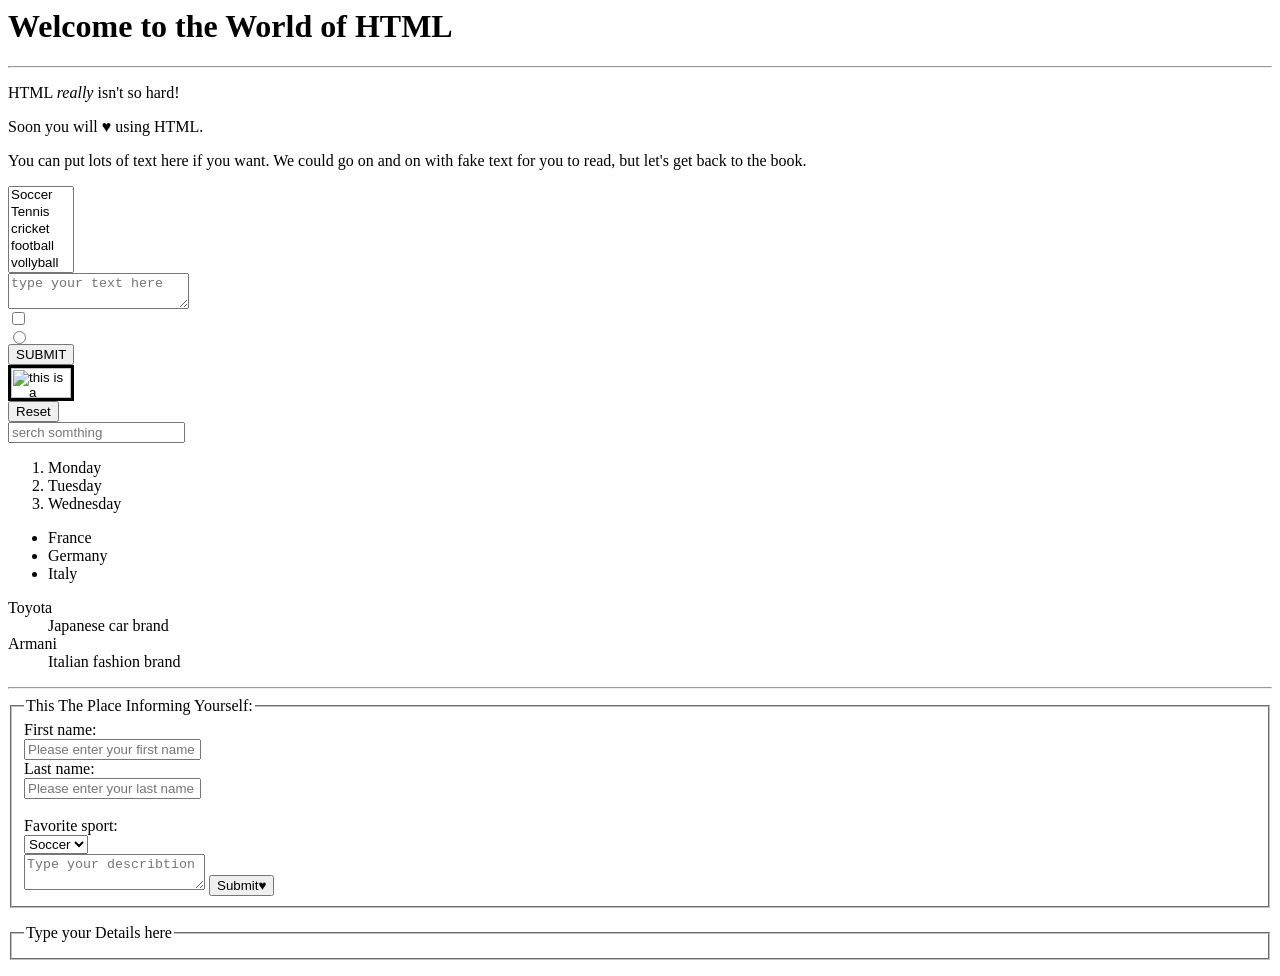
==== one.html @ 90bc3e89 "first commit" ====
<HTML>
<head>
<title>Hello HTML 4 World</title>
</head>
<body>
<h1>Welcome to the World of HTML</h1>
<hr>
<p>HTML <em>really</em> isn't so hard!</p>
<p>Soon you will &hearts; using HTML.</p>
<p>You can put lots of text here if you want.
We could go on and on with fake text for you
to read, but let's get back to the book.</p>

<select name="kiru" size="5">
		<option value="soccer">Soccer</option>
 		<option value="tennis">Tennis</option>
 		<option value="cricket">cricket</option>
 		<option value="football">football</option>
 		<option value="volly">vollyball</option>
 		<option value="basket">basketball</option>
 		<option value="net">netball</option>
 		<option value="ten">tennis</option>
 		<option value="currum">currom</option>
 		<option value="chess">chess</option>
</select><br>
<textarea name=kiru cols="x" rows="y" placeholder="type your text here"></textarea>
<br>
<input type="checkbox" name=kiru value=10>
<br>
<input type="radio" name=kiru value=4>
<br>
<input type="submit" value=SUBMIT>
<br>
<input type="image" name=kirupan src="C:\Users\SSRS COMPUTER\Downloads\1545050.png" border=3 alt="this is a picture" height="30px" width="60px">

<br>

<input type="reset">
<br>
<input type="search" name=serch placeholder="serch somthing"> 

	<ol>
		<li>Monday</li>
		<li>Tuesday</li>
		<li>Wednesday</li>
	</ol>
<ul>
		<li>France</li>
		<li>Germany</li>
		<li>Italy</li>
</ul>
<dl>
	<dt>Toyota</dt>
	<dd>Japanese car brand</dd>
	<dt>Armani</dt>
	<dd>Italian fashion brand</dd>
</dl>
<hr>

<form action="new one.html" method="post" >
<fieldset>
	<legend>This The Place  Informing Yourself:</legend>
	First name:<br>
		<input type="text" name="first-name"  placeholder="Please enter your first name here"><br>
	Last name:<br>
		<input type="text" name="last-name"  placeholder="Please enter your last name here"><br><br>
	Favorite sport:<br>
	<select>
 		<option value="soccer">Soccer
 			</option>
 		<option value="tennis">Tennis
 			</option>
 		<option value="golf">Golf
 			</option>
	</select><br>
	<textarea name="description" placeholder="Type your describtion"></textarea>
	<input type="submit" value="Submit&hearts;">
</fieldset>
</form>


<form action="#">
	<fieldset>
		<legend>Type your Details here</legend>
	</fieldset>
</form>


</body>
</html>
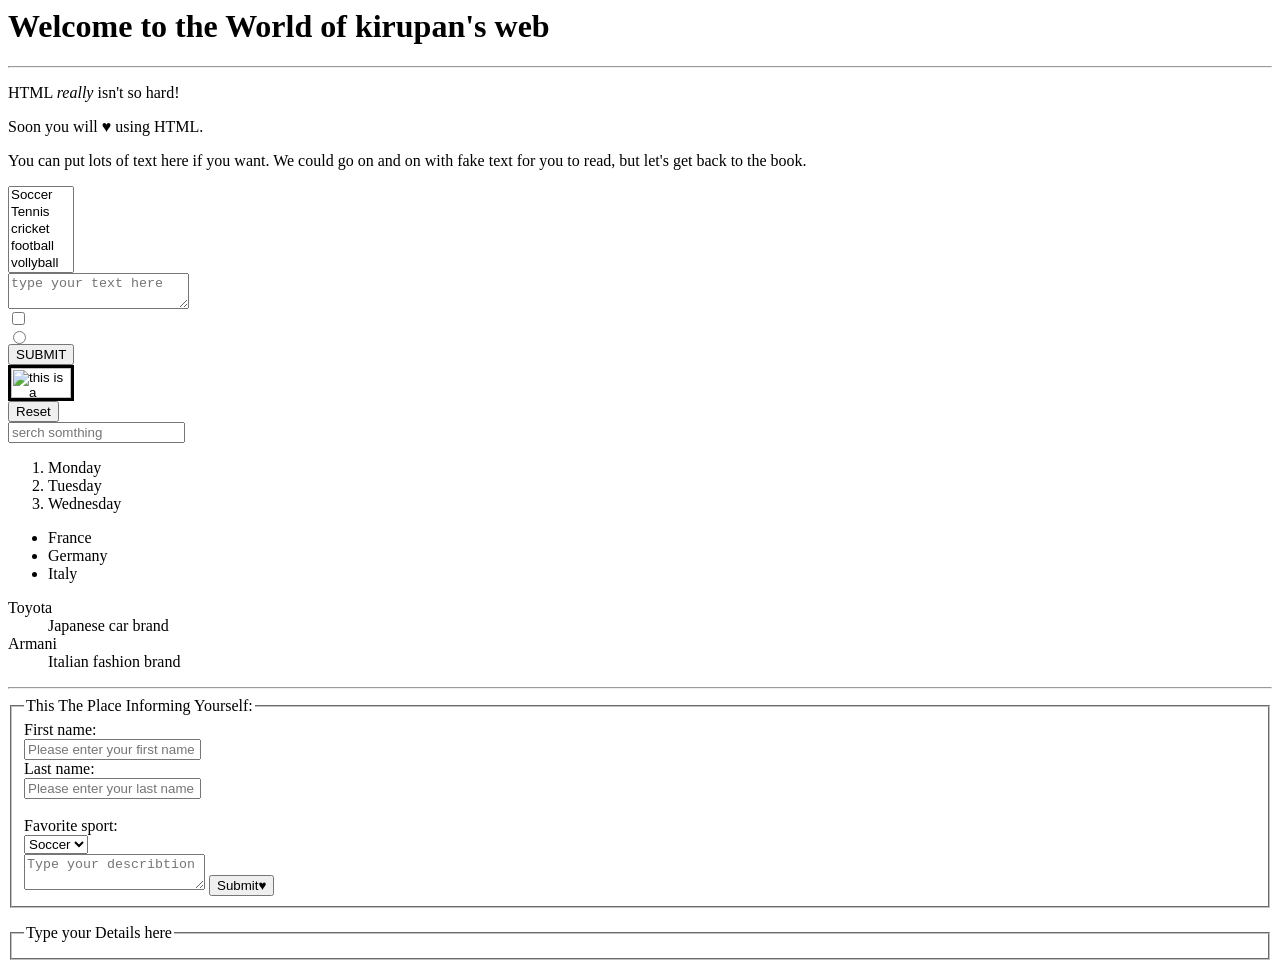
==== commit 67ed1728: "new commit" ====
--- a/one.html
+++ b/one.html
@@ -1,9 +1,9 @@
 <HTML>
 <head>
-<title>Hello HTML 4 World</title>
+<title>Hello to kirupan's web World</title>
 </head>
 <body>
-<h1>Welcome to the World of HTML</h1>
+<h1>Welcome to the World of kirupan's web</h1>
 <hr>
 <p>HTML <em>really</em> isn't so hard!</p>
 <p>Soon you will &hearts; using HTML.</p>
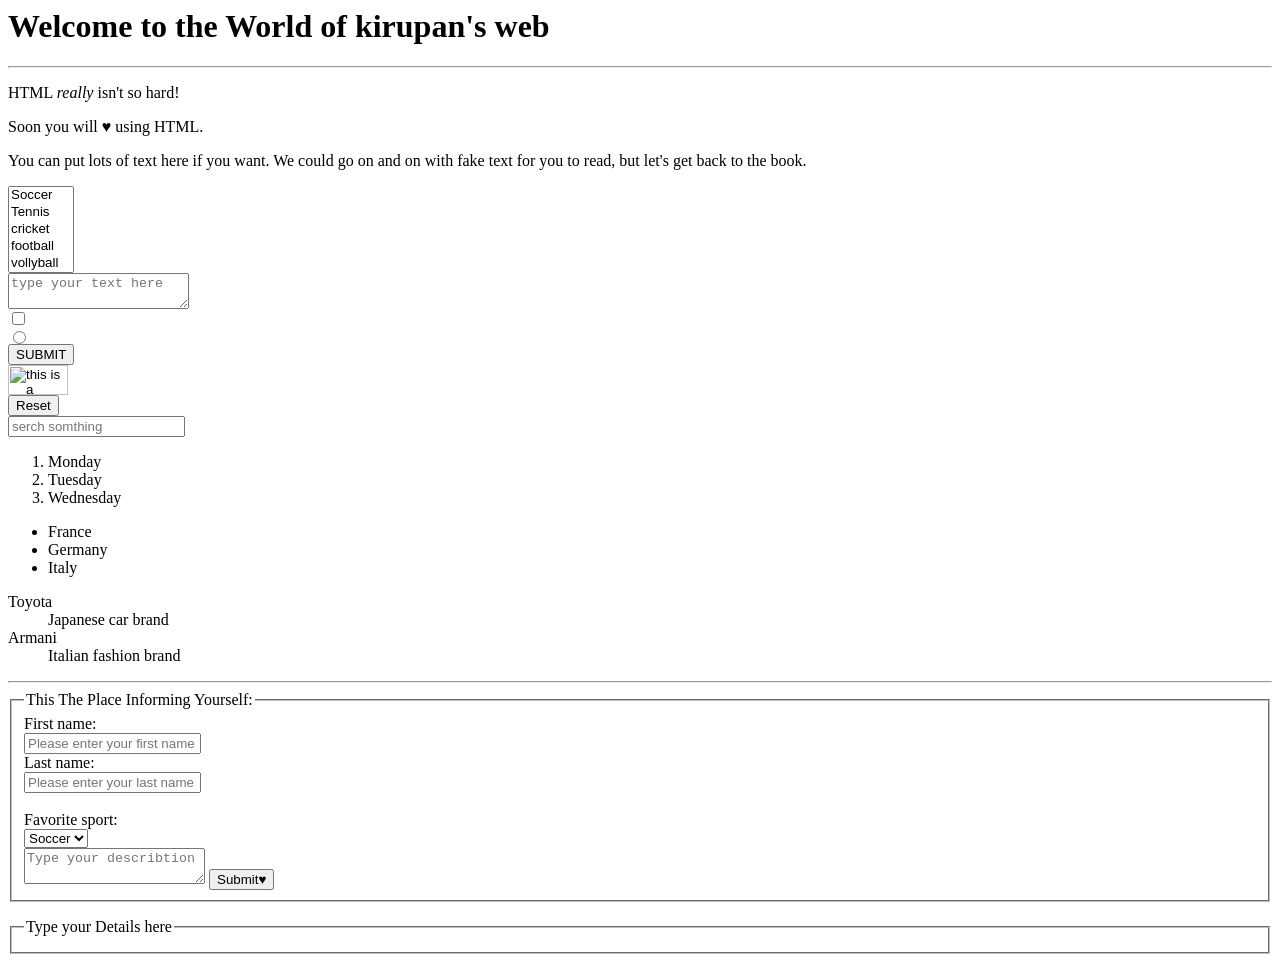
==== commit 8a76414a: "boder changed" ====
--- a/one.html
+++ b/one.html
@@ -31,7 +31,7 @@
 <br>
 <input type="submit" value=SUBMIT>
 <br>
-<input type="image" name=kirupan src="C:\Users\SSRS COMPUTER\Downloads\1545050.png" border=3 alt="this is a picture" height="30px" width="60px">
+<input type="image" name=kirupan src="C:\Users\SSRS COMPUTER\Downloads\1545050.png" boder=3 alt="this is a picture" height="30px" width="60px">
 
 <br>
 
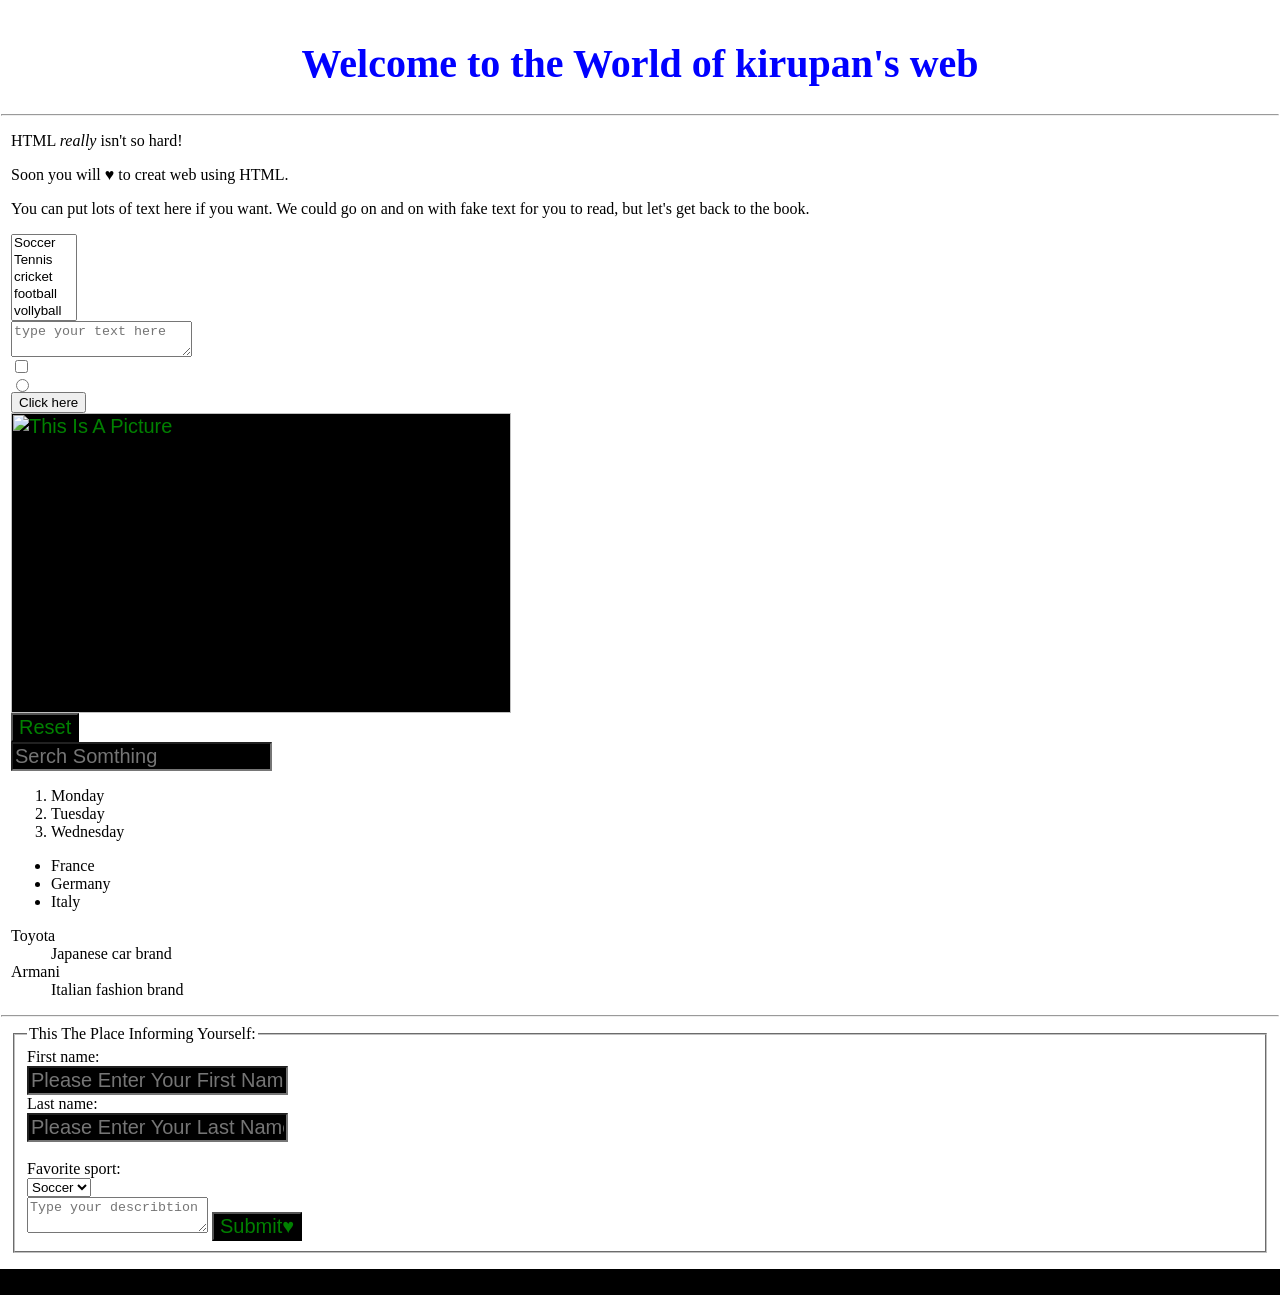
==== commit b4fa95cd: "for my web" ====
--- a/one.html
+++ b/one.html
@@ -1,12 +1,14 @@
 <HTML>
 <head>
 <title>Hello to kirupan's web World</title>
+<link rel="stylesheet" type="text/css" href="style.css">
 </head>
 <body>
+	<div class="total_web">
 <h1>Welcome to the World of kirupan's web</h1>
 <hr>
 <p>HTML <em>really</em> isn't so hard!</p>
-<p>Soon you will &hearts; using HTML.</p>
+<p>Soon you will &hearts; to creat web using HTML.</p>
 <p>You can put lots of text here if you want.
 We could go on and on with fake text for you
 to read, but let's get back to the book.</p>
@@ -29,9 +31,9 @@
 <br>
 <input type="radio" name=kiru value=4>
 <br>
-<input type="submit" value=SUBMIT>
+<button>Click here</button>
 <br>
-<input type="image" name=kirupan src="C:\Users\SSRS COMPUTER\Downloads\1545050.png" boder=3 alt="this is a picture" height="30px" width="60px">
+<a href="spider.jpg"><input type="image" name=kirupan src="spider.jpg" boder=3 alt="this is a picture" height="300px" width="500px"></a>
 
 <br>
 
@@ -57,7 +59,7 @@
 </dl>
 <hr>
 
-<form action="new one.html" method="post" >
+<form action="study.html">
 <fieldset>
 	<legend>This The Place  Informing Yourself:</legend>
 	First name:<br>
@@ -77,14 +79,7 @@
 	<input type="submit" value="Submit&hearts;">
 </fieldset>
 </form>
-
-
-<form action="#">
-	<fieldset>
-		<legend>Type your Details here</legend>
-	</fieldset>
-</form>
-
-
+</div>
+<marquee>This web page was made by kiru.kirupan</marquee>
 </body>
 </html>
--- a/style.css
+++ b/style.css
@@ -0,0 +1,48 @@
+.total_web{
+	padding-top:5px;
+	padding-left:3px ;
+	padding-right:3px ;
+	margin: 0;
+}
+
+
+
+h1{
+	color: blue;
+	font-size: 40px;
+	font-family: Algerian;
+    text-align: center;
+}
+marquee{
+    color:aliceblue;
+    font-size: 22px;
+	margin-left: -10px;
+	margin-right: -10px;
+	display: inline-block;
+	overflow-x: visible;
+	overflow-y: visible;
+	background-color: black;
+	text-align: center;
+	cursor: none;
+	inset-block-start: revert;
+	mask-type: alpha;
+	text-transform: capitalize;
+}
+hr{
+	margin-left: -10px;
+	margin-right: -10px;
+}
+
+.button{
+	background-color: palegoldenrod;
+	font-family: Showcard Gothic;
+	font-size: 30px;
+	color: red;
+}
+
+input{
+	background-color: black;
+	color: green;
+	font-size: 20px;
+	text-transform: capitalize;
+}
